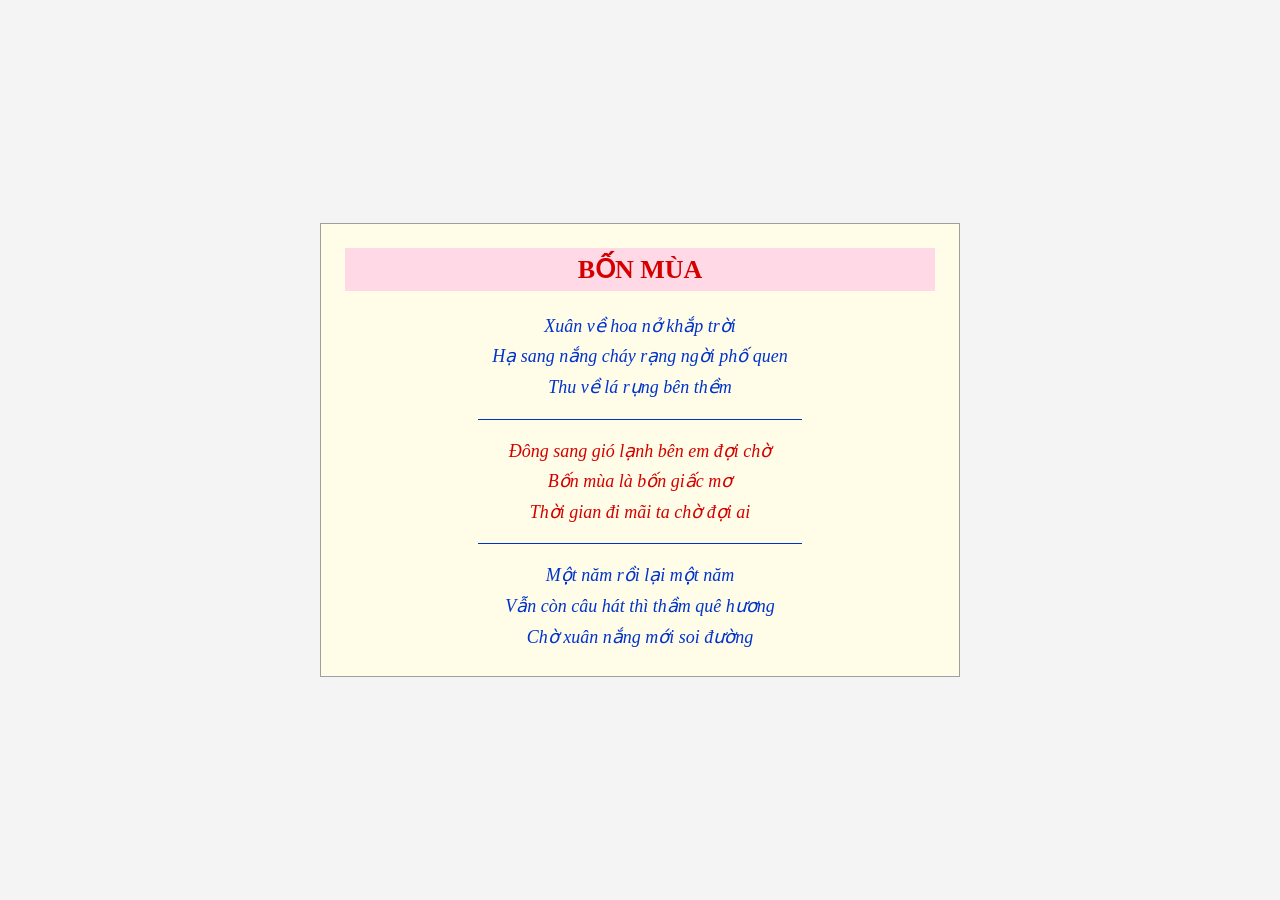
==== ex01/index.html @ 728421be "Add files via upload" ====
<!DOCTYPE html>
<html lang="vi">
<head>
    <meta charset="UTF-8">
    <meta name="viewport" content="width=device-width, initial-scale=1.0">
    <title>Bài 01 - Bốn Mùa</title>
    <style>
        /* Khai báo biến CSS theo yêu cầu trọng tâm kỹ thuật */
        :root {
            --bg-page: #FFFDE7;
            --border-color: #9E9E9E;
            --text-blue: #0033CC;
            --text-red: #D40000;
            --title-bg: #FFD9E6;
        }

        /* Căn giữa toàn bộ khung ra giữa màn hình bằng Flexbox */
        body {
            display: flex;
            justify-content: center;
            align-items: center;
            min-height: 100vh;
            margin: 0;
            background-color: #f4f4f4;
            font-family: "Times New Roman", Times, serif;
        }

        /* Khung bao bài thơ */
        .khung-tho {
            width: 640px;
            background-color: var(--bg-page);
            border: 1px solid var(--border-color);
            padding: 24px;
            text-align: center;
            box-sizing: border-box;
        }

        /* Tiêu đề bài thơ */
        h1 {
            color: var(--text-red);
            background-color: var(--title-bg);
            font-size: 26px;
            font-weight: bold;
            padding: 6px 0;
            margin: 0 0 20px 0;
        }

        /* Định dạng chung cho các khổ thơ */
        .kho {
            font-style: italic;
            line-height: 1.7;
            font-size: 18px;
            margin: 0;
        }

        /* Khổ 1 và Khổ 3 màu xanh dương */
        .kho-xanh {
            color: var(--text-blue);
        }

        /* Khổ 2 màu đỏ */
        .kho-do {
            color: var(--text-red);
        }

        /* Đường kẻ ngang ngăn cách giữa các khổ thơ */
        hr {
            width: 55%;
            border: none;
            border-top: 1px solid var(--text-blue);
            margin: 16px auto;
        }
    </style>
</head>
<body>

    <article class="khung-tho">
        <h1>BỐN MÙA</h1>
        
        <!-- Khổ 1 -->
        <p class="kho kho-xanh">
            Xuân về hoa nở khắp trời<br>
            Hạ sang nắng cháy rạng ngời phố quen<br>
            Thu về lá rụng bên thềm
        </p>

        <hr>

        <!-- Khổ 2 -->
        <p class="kho kho-do">
            Đông sang gió lạnh bên em đợi chờ<br>
            Bốn mùa là bốn giấc mơ<br>
            Thời gian đi mãi ta chờ đợi ai
        </p>

        <hr>

        <!-- Khổ 3 -->
        <p class="kho kho-xanh">
            Một năm rồi lại một năm<br>
            Vẫn còn câu hát thì thầm quê hương<br>
            Chờ xuân nắng mới soi đường
        </p>
    </article>

</body>
</html>
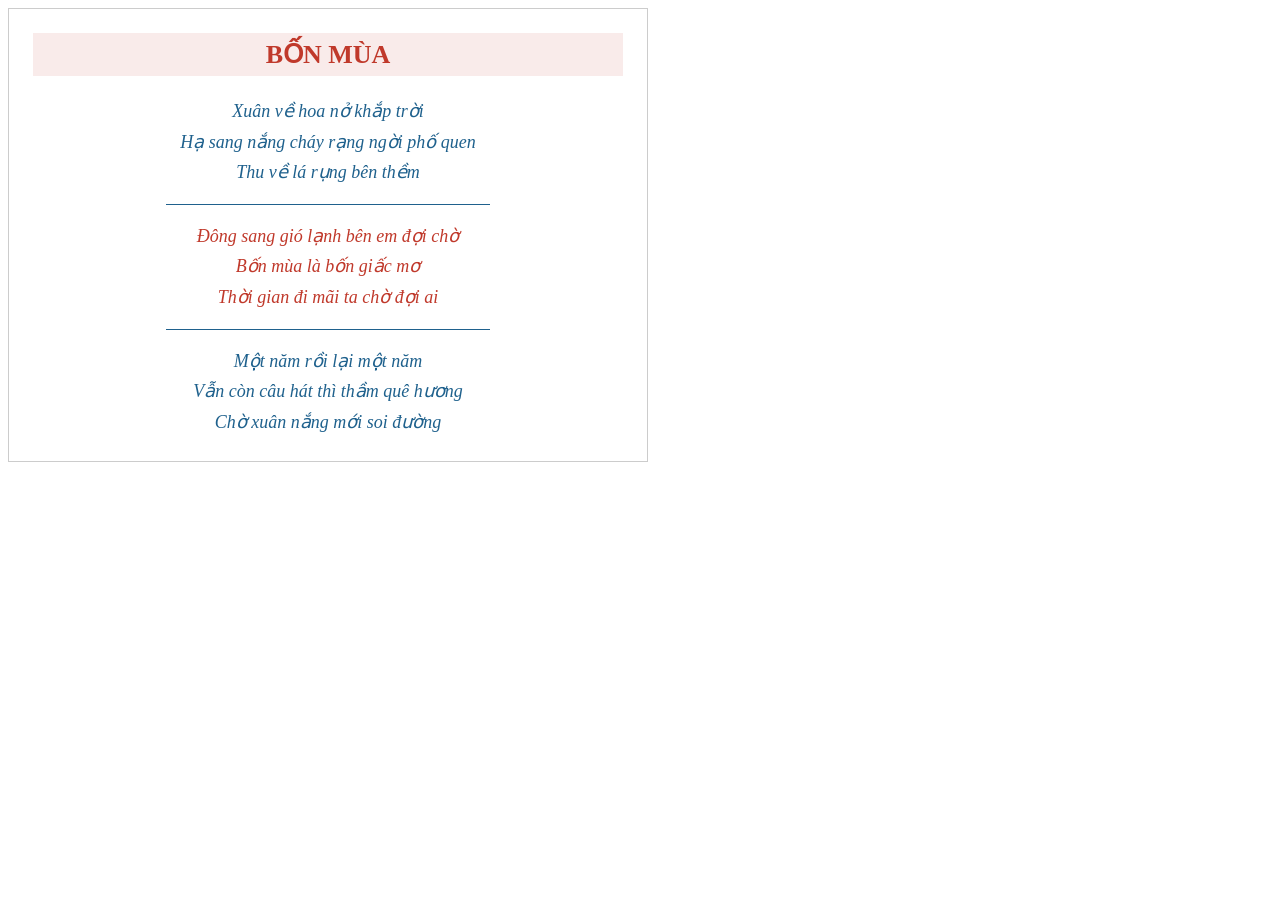
==== commit 73956441: "Add files via upload" ====
--- a/ex01/index.html
+++ b/ex01/index.html
@@ -4,73 +4,7 @@
     <meta charset="UTF-8">
     <meta name="viewport" content="width=device-width, initial-scale=1.0">
     <title>Bài 01 - Bốn Mùa</title>
-    <style>
-        /* Khai báo biến CSS theo yêu cầu trọng tâm kỹ thuật */
-        :root {
-            --bg-page: #FFFDE7;
-            --border-color: #9E9E9E;
-            --text-blue: #0033CC;
-            --text-red: #D40000;
-            --title-bg: #FFD9E6;
-        }
-
-        /* Căn giữa toàn bộ khung ra giữa màn hình bằng Flexbox */
-        body {
-            display: flex;
-            justify-content: center;
-            align-items: center;
-            min-height: 100vh;
-            margin: 0;
-            background-color: #f4f4f4;
-            font-family: "Times New Roman", Times, serif;
-        }
-
-        /* Khung bao bài thơ */
-        .khung-tho {
-            width: 640px;
-            background-color: var(--bg-page);
-            border: 1px solid var(--border-color);
-            padding: 24px;
-            text-align: center;
-            box-sizing: border-box;
-        }
-
-        /* Tiêu đề bài thơ */
-        h1 {
-            color: var(--text-red);
-            background-color: var(--title-bg);
-            font-size: 26px;
-            font-weight: bold;
-            padding: 6px 0;
-            margin: 0 0 20px 0;
-        }
-
-        /* Định dạng chung cho các khổ thơ */
-        .kho {
-            font-style: italic;
-            line-height: 1.7;
-            font-size: 18px;
-            margin: 0;
-        }
-
-        /* Khổ 1 và Khổ 3 màu xanh dương */
-        .kho-xanh {
-            color: var(--text-blue);
-        }
-
-        /* Khổ 2 màu đỏ */
-        .kho-do {
-            color: var(--text-red);
-        }
-
-        /* Đường kẻ ngang ngăn cách giữa các khổ thơ */
-        hr {
-            width: 55%;
-            border: none;
-            border-top: 1px solid var(--text-blue);
-            margin: 16px auto;
-        }
-    </style>
+    <link rel="stylesheet" href="css/style.css">
 </head>
 <body>
 
--- a/ex01/css/style.css
+++ b/ex01/css/style.css
@@ -0,0 +1,52 @@
+:root {
+    --bg-page: #ffffff;
+    --border-color: #cccccc;
+    --text-red: #c0392b;
+    --title-bg: #f9ebea;
+    --text-blue: #1f618d;
+}
+
+.khung-tho {
+    width: 640px;
+    background-color: var(--bg-page);
+    border: 1px solid var(--border-color);
+    padding: 24px;
+    text-align: center;
+    box-sizing: border-box;
+}
+
+/* Tiêu đề bài thơ */
+h1 {
+    color: var(--text-red);
+    background-color: var(--title-bg);
+    font-size: 26px;
+    font-weight: bold;
+    padding: 6px 0;
+    margin: 0 0 20px 0;
+}
+
+/* Định dạng chung cho các khổ thơ */
+.kho {
+    font-style: italic;
+    line-height: 1.7;
+    font-size: 18px;
+    margin: 0;
+}
+
+/* Khổ 1 và Khổ 3 màu xanh dương */
+.kho-xanh {
+    color: var(--text-blue);
+}
+
+/* Khổ 2 màu đỏ */
+.kho-do {
+    color: var(--text-red);
+}
+
+/* Đường kẻ ngang ngăn cách giữa các khổ thơ */
+hr {
+    width: 55%;
+    border: none;
+    border-top: 1px solid var(--text-blue);
+    margin: 16px auto;
+}
